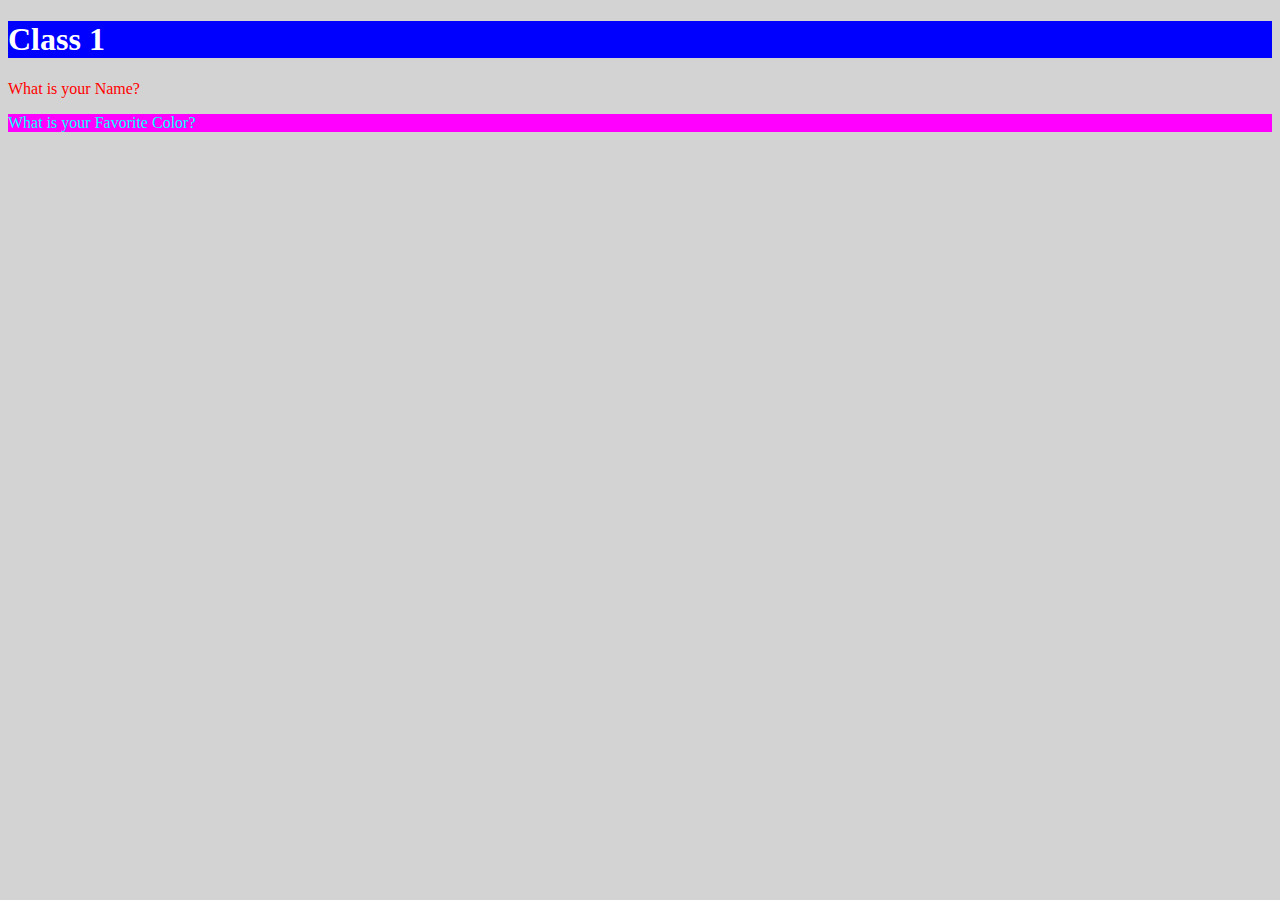
==== index.html @ 1f129c6d "Edited notes from Lecture 01" ====
<!DOCTYPE html>
<html lang="en">
  <head>
    <meta charset="UTF-8">
    <meta http-equiv="X-UA-Compatible" content="IE=edge">
    <meta name="viewport" content=""width=device-width, initial-scale="1.0">
    <title>Lab 01</title>
    <!-- This is considered internal HTML CSS Styling -->
    <style>
      body{
        background-color:lightgray;
      }
      h1{
        background-color: blue;
        color: white;
      }
      p{
        color: red;

      }
    </style>
    <!-- This is considered external HTML CSS Styling -->
    <!-- <link rel="stylesheet" href="style.css"> -->
  </head>
  <body>
    <header>
      <h1>Class 1</h1>
    </header>
    <main>
      <p>What is your Name?</p>
      <!-- This is Inline CSS Styling -->
      <p style="background-color: magenta; color: aqua">What is your Favorite Color?</p>
    </main>
    <footer></footer>
    <script>
      console.log('how are you today?');
      // javascript will live here

      let userResponse = prompt('What is your name?');
      console.log('User response to Q1: ' + userResponse);
      alert('Hey '+userResponse+'! Welcome to my site!');

      let userResponseTwo = prompt('what is your favorite color?');
      alert('Wow ' + userResponse + ' your favorite color is ' + userResponseTwo + '? Me too!');
      console.log('User response to Q2: ' + userResponseTwo);

    </script>
  </body>
</html>
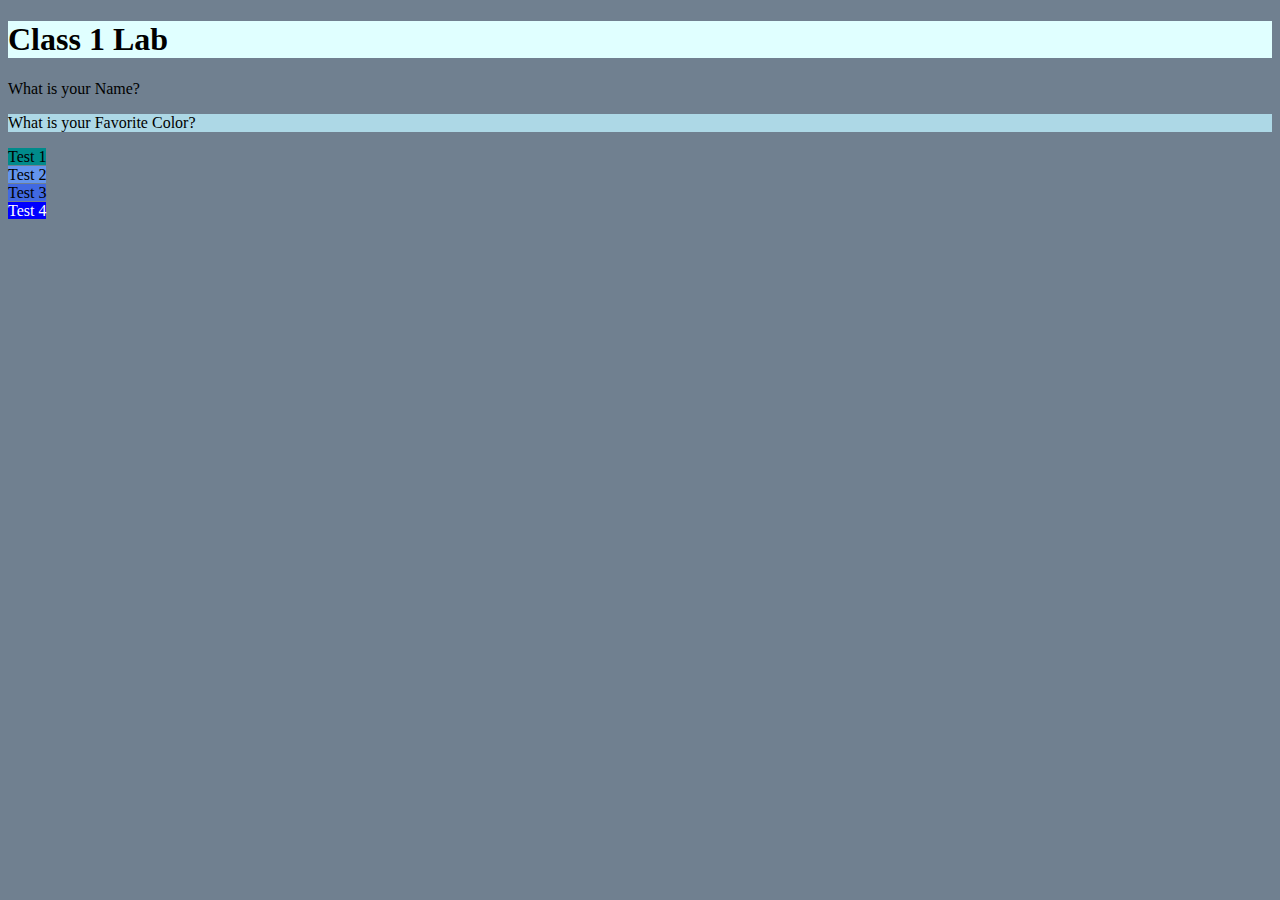
==== commit a182a4ea: "Questions Prompts" ====
--- a/index.html
+++ b/index.html
@@ -8,15 +8,30 @@
     <!-- This is considered internal HTML CSS Styling -->
     <style>
       body{
-        background-color:lightgray;
+        background-color: slategray;
       }
       h1{
-        background-color: blue;
-        color: white;
+        background-color: lightcyan;
+        color: black;
       }
       p{
-        color: red;
-
+        color:black;
+      }
+      p1{
+        background-color: darkcyan;
+        color:black
+      }
+      p2{
+        background-color: cornflowerblue;
+        color:black;
+      }
+      p3{
+        background-color: royalblue;
+        color:black;
+      }
+      p4{
+        background-color: blue;
+        color:white;
       }
     </style>
     <!-- This is considered external HTML CSS Styling -->
@@ -24,25 +39,39 @@
   </head>
   <body>
     <header>
-      <h1>Class 1</h1>
+      <h1>Class 1 Lab</h1>
     </header>
     <main>
       <p>What is your Name?</p>
       <!-- This is Inline CSS Styling -->
-      <p style="background-color: magenta; color: aqua">What is your Favorite Color?</p>
+      <p style="background-color: lightblue; color: black">What is your Favorite Color?</p>
+
+      <p1>Test 1</p1><br>
+      <p2>Test 2</p2><br>
+      <p3>Test 3</p3><br>
+      <p4>Test 4</p4><br>
     </main>
     <footer></footer>
     <script>
       console.log('how are you today?');
       // javascript will live here
 
-      let userResponse = prompt('What is your name?');
-      console.log('User response to Q1: ' + userResponse);
-      alert('Hey '+userResponse+'! Welcome to my site!');
+      let userResponseOne = prompt('What is your name?');
+      console.log('User response to Q1: ' + userResponseOne);
+      <p5></p5>
+      // alert('Hey '+userResponse+'! Welcome to my site!');
 
-      let userResponseTwo = prompt('what is your favorite color?');
-      alert('Wow ' + userResponse + ' your favorite color is ' + userResponseTwo + '? Me too!');
+      let userResponseTwo = prompt('What is your favorite color?');
+      // alert('Wow ' + userResponse + ' your favorite color is ' + userResponseTwo + '? Me too!');
       console.log('User response to Q2: ' + userResponseTwo);
+
+      let userResponseThree = prompt('What is your favorite food?');
+      console.log('User response to Q3: ' + userResponseThree);
+
+      let userResponseFour = prompt('What is your favorite hobby?');
+      console.log('User response to Q4: ' + userResponseFour);
+
+      alert('Hello ' + userResponseOne + '! I actually dislike the color ' + userResponseTwo + '. ' + userResponseThree + ' does sound delicious though and your hobby of ' + userResponseFour + ' sounds really interesting!');
 
     </script>
   </body>
